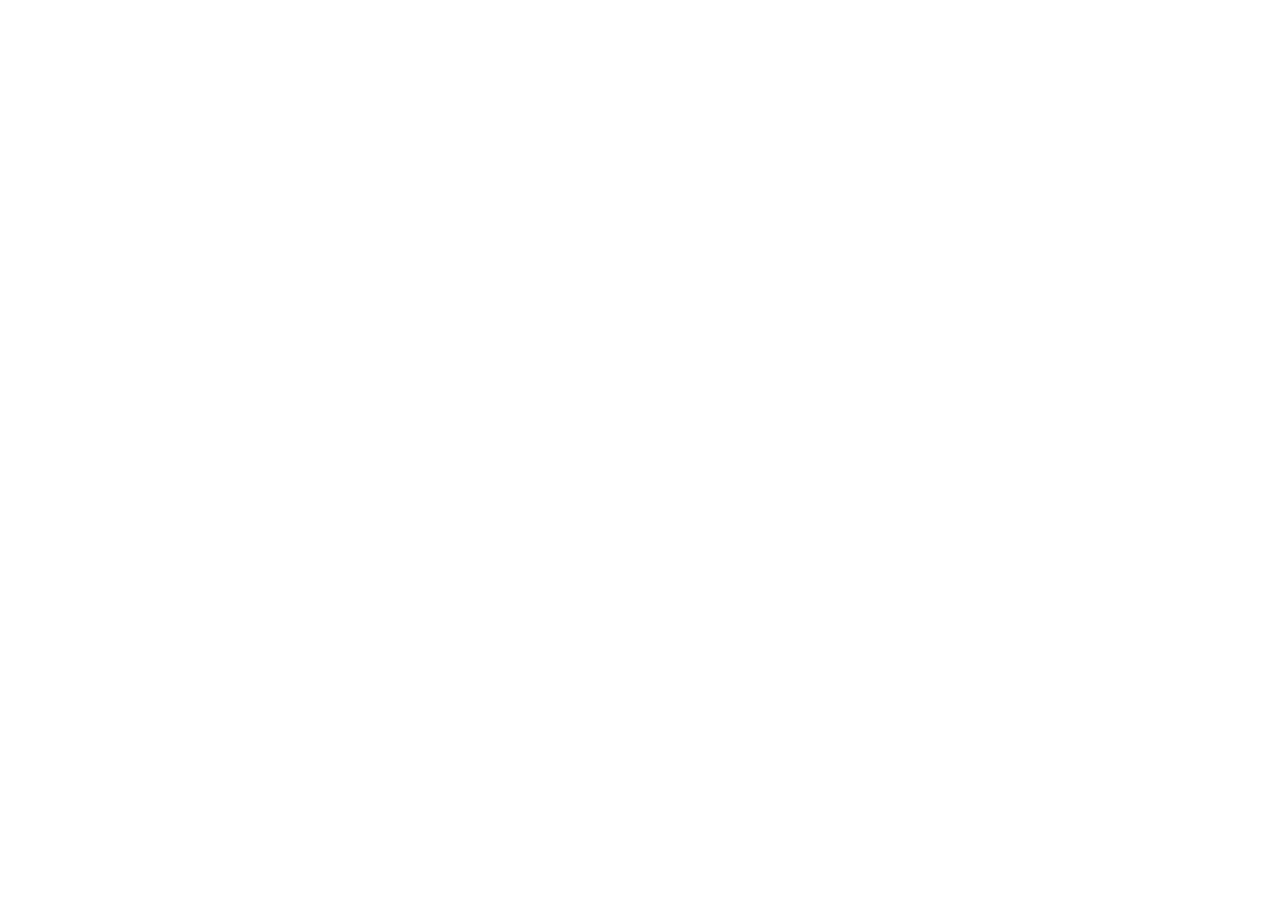
==== Project4/index.html @ 840ea8f1 "Add Project4 HTML/CSS files" ====
<!DOCTYPE html>
<html lang="en">
<head>
    <meta charset="UTF-8">
    <meta name="viewport" content="width=device-width, initial-scale=1.0">
    <title>Project 4</title>
    <link rel="stylesheet" href="style.css">
</head>
<body>
    <div class="container">
        <section class="top-section">
            <div class="circle-input-section">
                <div class="circle"></div>
                <div class="input"></div>
            </div>
            <div class="tag-info-section">
                <div class="tag-info">
                    <div class="square"></div>
                <div class="line"></div>
                <div class="line"></div>
                <div class="line"></div>
                </div>
                 <div class="tag-info">
                    <div class="square"></div>
                <div class="line"></div>
                <div class="line"></div>
                <div class="line"></div>
                </div>
                 <div class="tag-info">
                    <div class="square"></div>
                <div class="line"></div>
                <div class="line"></div>
                <div class="line"></div>
                </div>
            </div>
        </section>
    </div>
</body>
</html>
---- Project4/style.css ----
*{
    margin: 0;
    padding: 0;
    box-sizing: border-box;
}

.container{
    background-color:white;
    
}
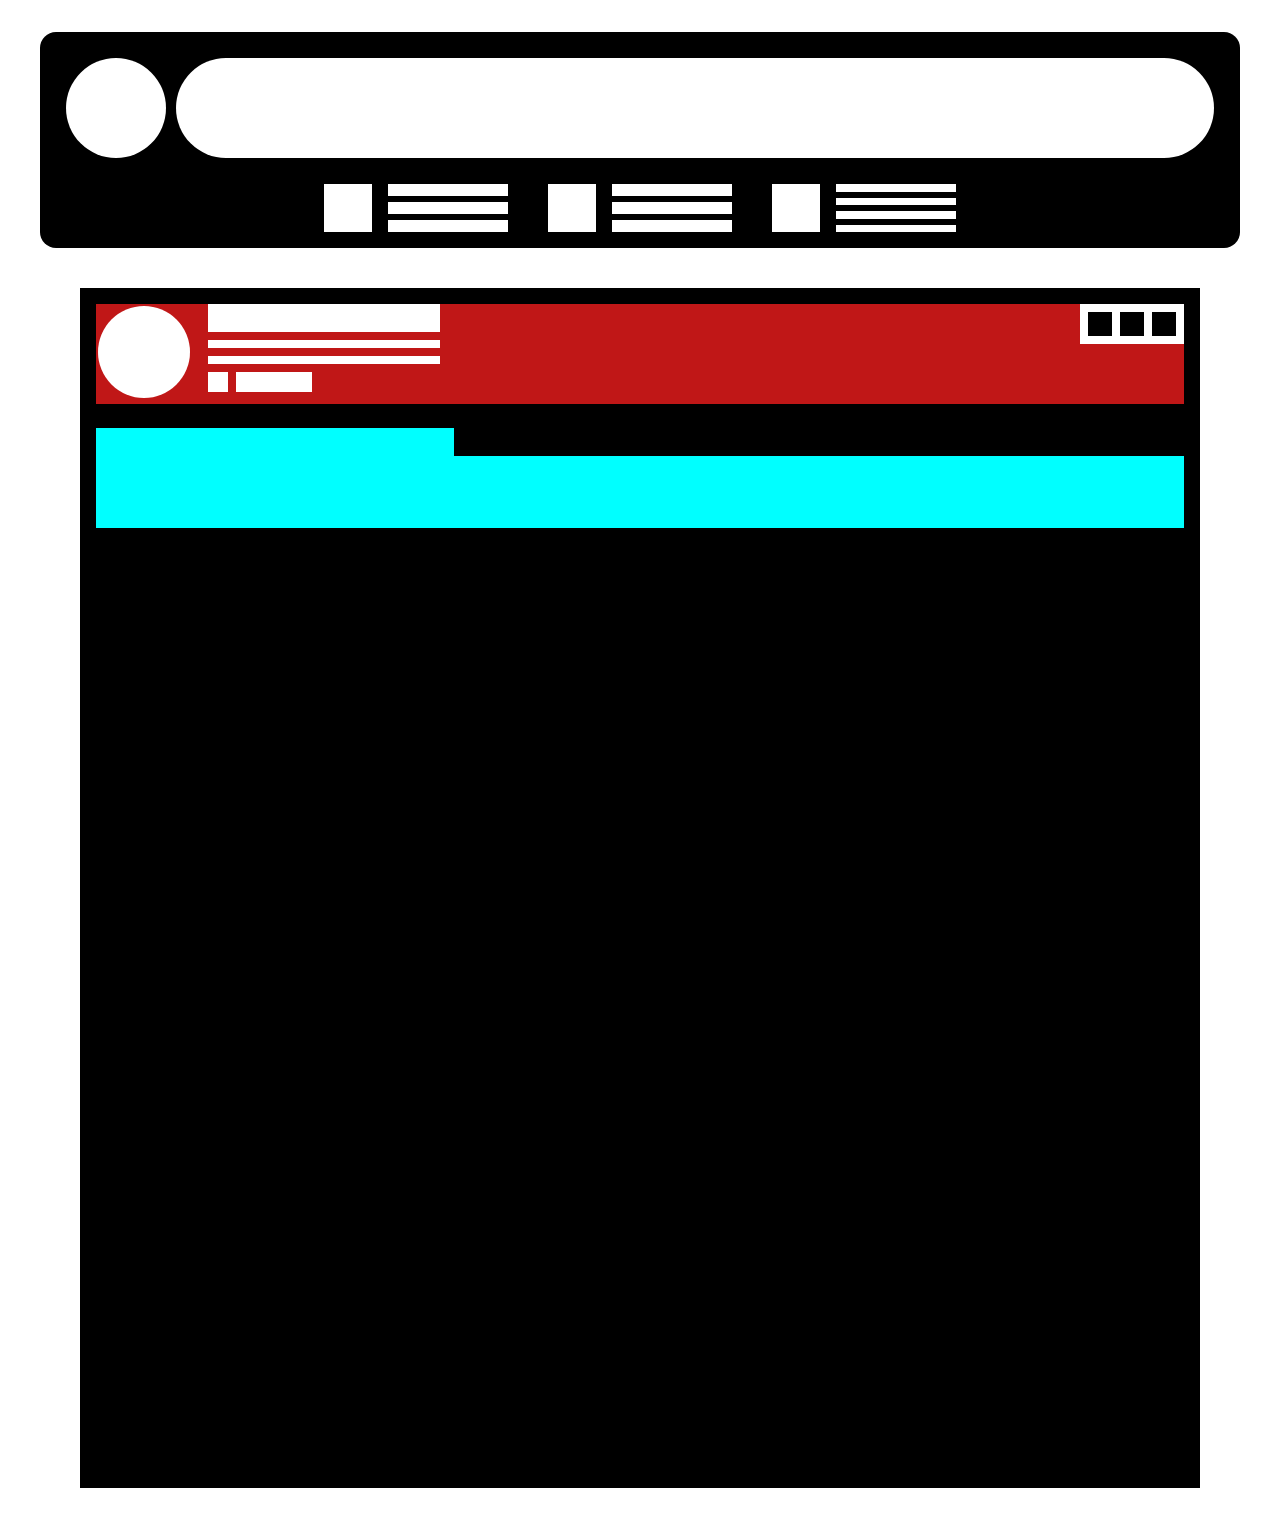
==== commit e5ef1c53: "Fix controls section and CSS selectors in Project4" ====
--- a/Project4/index.html
+++ b/Project4/index.html
@@ -10,30 +10,68 @@
     <div class="container">
         <section class="top-section">
             <div class="circle-input-section">
-                <div class="circle"></div>
+                <div><div class="circle"></div></div>
                 <div class="input"></div>
             </div>
             <div class="tag-info-section">
                 <div class="tag-info">
                     <div class="square"></div>
-                <div class="line"></div>
+                <div class="line-container">
+                    <div class="line"></div>
                 <div class="line"></div>
                 <div class="line"></div>
                 </div>
+                </div>
                  <div class="tag-info">
                     <div class="square"></div>
-                <div class="line"></div>
+                <div class="line-container">
+                    <div class="line"></div>
                 <div class="line"></div>
                 <div class="line"></div>
                 </div>
+                </div>
                  <div class="tag-info">
                     <div class="square"></div>
+                <div class="line-container">
+                    <div class="line"></div>
                 <div class="line"></div>
                 <div class="line"></div>
                 <div class="line"></div>
                 </div>
             </div>
         </section>
+
+        <section class="bottom-section">
+            <div class="user-info-container">
+                <div class="user-info">
+                    <div class="avatar"></div>
+                    <div class="details">
+                        <div class="rect"></div>
+                        <div class="line"></div>
+                        <div class="line"></div>
+
+                        <div class="more-details">
+                            <div class="box1"></div>
+                            <div class="box2"></div>
+                        </div>
+
+                    </div>
+                </div>
+                <div class="controls">
+                    <div class="control"></div>
+                    <div class="control"></div>
+                    <div class="control"></div>
+                </div>
+            </div>
+            <div class="content-container">
+                <div class="bar1"></div>
+                <div class="bar2"></div>
+                <div class="content"></div>
+            </div>
+            .
+        </section>
+
     </div>
+
 </body>
 </html>
--- a/Project4/style.css
+++ b/Project4/style.css
@@ -3,8 +3,184 @@
     padding: 0;
     box-sizing: border-box;
 }
+body{
+    background-color:white;
+}
+.container{
+    
+    max-width: 1200px;
+    margin: 32px auto;
 
-.container{
-    background-color:white;
+}
+.top-section{
+    background-color: black;
+    width: 100%;
+    min-height: 216px;
+    border-radius: 16px;
+    display: flex;
+    flex-direction: column;
+    padding: 16px;
+    gap: 16px;
+
+}
+.circle-input-section{
+    display: flex;
+    /* background-color: green; */
+    height: 120px;
+    gap:10px;
+    align-items: center;
+    padding: 10px;
+}
+.circle{
+    width: 100px;
+    height: 100px;
+    border-radius: 50%;
+    background-color: white;
+}
+.input{
+    width: 100%;
+    height: 100px;
+    border-radius: 64px;
+    background-color: white;
+}
+.tag-info-section{
+    /* background-color: red; */
+    height: 48px;
+    display: flex;
+    gap:40px;
+    justify-content: center;
+}
+
+.tag-info-section .tag-info{
+    display: flex;
+    gap: 16px;
+    width: 184px;
+}
+
+.tag-info-section .tag-info .square{
+    height: 48px;
+    width: 48px;
+    background-color: white;
+    flex-shrink: 0;
+}
+
+.tag-info-section .tag-info .line-container{
+    display: flex;
+    flex-direction: column;
+    width: 100%;
+    gap:6px;
+}
+
+.tag-info-section .tag-info .line-container .line{
+    width: 100%;
+    background-color: white;
+    flex:1;
+}
+
+.bottom-section{
+    background-color: black;
+    margin: 40px;
+    min-height: 1200px;
+    display: flex;
+    flex-direction: column;
+    gap:24px;
+    padding: 16px;
+}
+
+.user-info-container{
+    display: flex;
+    justify-content: space-between;
+    align-items: start;
+    background-color: rgb(192, 23, 23);
+    height:100px;
+    width:100%;
+}
+
+.user-info{
+    display: flex;
+    gap: 16px;
+}
+
+.avatar{
+    height:92px;
+    width:92px;
+    background-color: white;
+    border-radius: 50%;
+    margin:2px;
+}
+
+.details{
+    display: flex;
+    flex-direction: column;
+    gap:8px;
+    width: 232px;
+}
+
+.rect{
+    height: 28px;
+    width: 100%;
+    background-color: white;
+}
+
+.controls{
+    display: flex;
+    gap:8px;
+    background-color: white;
+    padding: 8px;
+    align-items: center;
+}
+
+.control{
+    height: 24px;
+    width:24px;
+    background-color: black;
+    flex-shrink: 0;
+}
+.line{
+    height: 8px;
+    width:100%;
+    background-color: white;
+}
+.more-details{
+    display: flex;
     
-}+    gap: 8px;
+    height: 20px;
+
+}
+.box1{
+    width:20px;
+    height:20px;
+    background-color: white;
+
+}
+.box2{
+    width: 76px;
+    height:100%;
+    background-color: white;
+}
+
+.bar1{
+        height:28px;
+        width:358px;
+        background-color: aqua;
+    }
+    .bar2{
+        height:72px;
+        width:100%;
+        background-color: aqua;
+    }
+    .content{
+        width:100%;
+        height: 400px;
+    }
+
+
+
+
+    
+
+
+
+
+    
